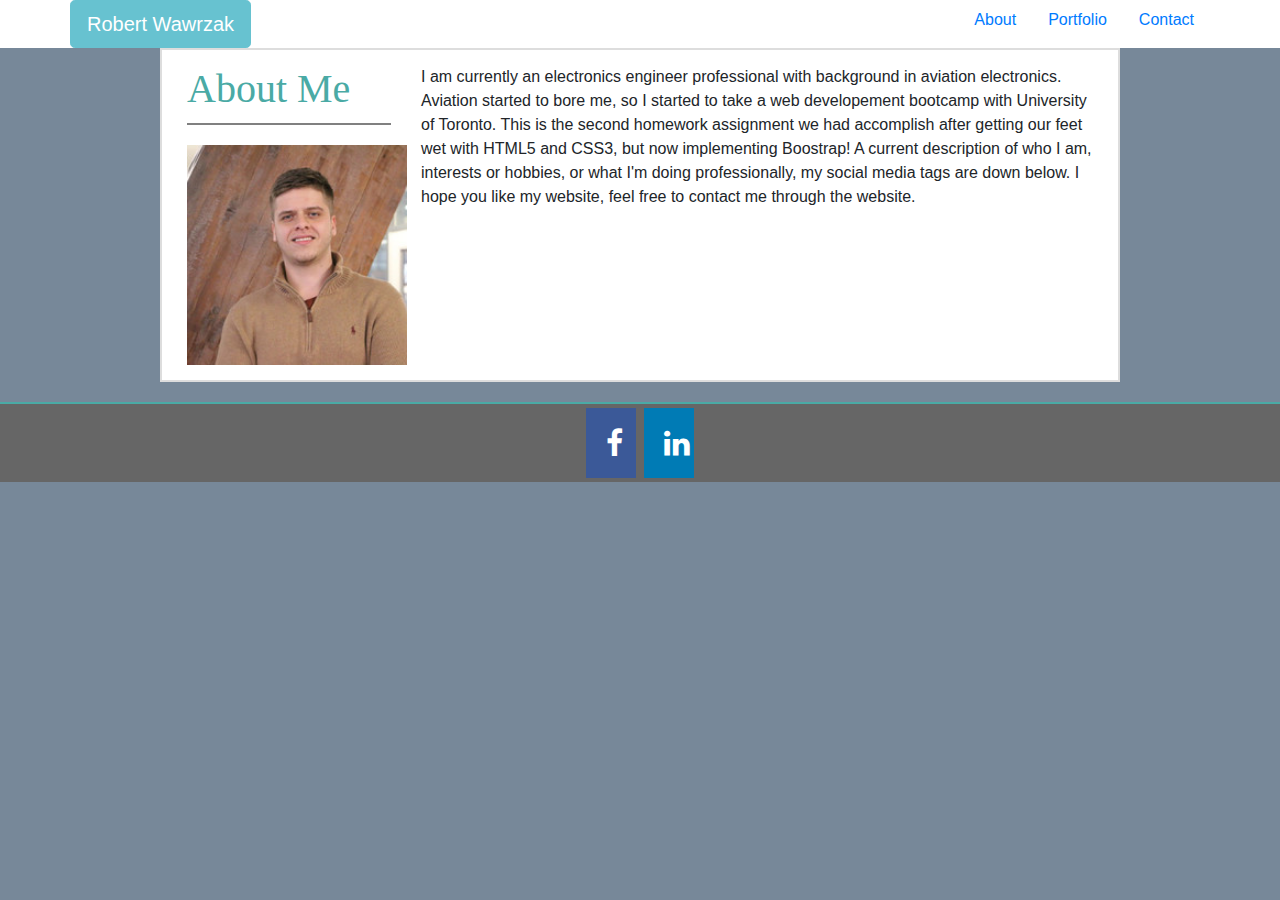
==== index.html @ 2ad71f85 "First Commit" ====
<!DOCTYPE>
<html>

<head>
  <meta charset="UTF-8">
  <link rel="stylesheet" href="reset.css">
  <link rel="stylesheet" href="https://stackpath.bootstrapcdn.com/bootstrap/4.1.1/css/bootstrap.min.css">
  <link rel="stylesheet" href="https://cdnjs.cloudflare.com/ajax/libs/font-awesome/4.7.0/css/font-awesome.min.css">
  <link rel="stylesheet" href="style.css">
  <title>Rob Wawrzak</title>
</head>

<body>

  <div class="Nav">
    <div class="container">
      <div class="row">
        <div class="col-sm-">
          <button type="button" class="btn btn-lg btn-info" disabled>Robert Wawrzak</button>
        </div>
        <div class="col">
        </div>
        <div class="col-sm-">
          <ul class="nav justify-content-end">
            <li class="nav-item">
              <a class="nav-link active" href="index.html">About</a>
            </li>
            <li class="nav-item">
              <a class="nav-link active" href="portfolio.html">Portfolio</a>
            </li>
            <li class="nav-item">
              <a class="nav-link active" href="contact.html">Contact</a>
            </li>
          </ul>
        </div>
      </div>
    </div>
  </div>

  <section class="container">
    <div class="Content">
      <div class="row">
        <div class="col-sm-3">
          <h1>About Me</h1>
          <img src="myself.jpg" height="220" width="220" align="left">
        </div>
        <div class="col-sm-9 align-middle">
          <p>I am currently an electronics engineer professional with background in aviation electronics. Aviation started to
            bore me, so I started to take a web developement bootcamp with University of Toronto. This is the second homework
            assignment we had accomplish after getting our feet wet with HTML5 and CSS3, but now implementing Boostrap! A
            current description of who I am, interests or hobbies, or what I'm doing professionally, my social media tags
            are down below. I hope you like my website, feel free to contact me through the website.
          </p>
        </div>
      </div>
    </div>
  </section>

  <section class="Footer">
    <div class="Contact">
      <a href="https://www.facebook.com/ThaRobFather" class="fa fa-facebook"></a>
      <a href="https://www.linkedin.com/in/robert-wawrzak-0845ba97" class="fa fa-linkedin"></a>
    </div>
  </section>
</body>

</html>
---- style.css ----
body {
  font-family: 'Arial', 'Helvetica Neue', Helvetica, sans-serif;
  width: auto;
  background-color: lightslategray;
  overflow-wrap: break-word;
}

h1 {
  font-family: 'Georgia', Cambria, Cochin, Georgia, Times, 'Times New Roman',
    serif;
  font-style: bold;
  color: #4aaaa5;
  padding-bottom: 10px;
  border-bottom: 2px solid gray;
  margin-bottom: 20px;
}

h2 {
  font-family: 'Georgia', Cambria, Cochin, Georgia, Times, 'Times New Roman',
    serif;
  /* width: auto; */
  padding: 20px 10px;
  color: white;
  background-color: #4aaaa5;
  float: bottom;
  clear: left;
  font-weight: bold;
  position: relative;
  bottom: 90px;
}

.Nav {
  background-color: white;
}

.me {
  margin: 0px 5px 5px 0px;
}

.Content {
  padding: 15px 25px;
  margin: auto;
  background-position: center;
  background-color: #ffffff;
  width: 960px;
  height: auto;
  border: 2px solid #dddddd;
  overflow: auto;
}

/* FOOTER CSS */
.Footer {
  border-top: 2px solid #4aaaa5;
  display: flex;
  align-items: center;
  height: 80px;
  width: auto;
  margin-left: auto;
  margin-right: auto;
  margin-top: 20px;
  padding: 10px;
  background-color: #666666;
}

.Contact {
  margin-left: auto;
  margin-right: auto;
  width: auto;
}

/* Facebook / LinkedIn Icons (apart of above footer)*/

.fa {
  padding: 20px;
  font-size: 30px;
  width: 50px;
  text-align: center;
  text-decoration: none;
  margin: 5px 2px;
}

.fa-facebook {
  background: #3b5998;
  color: white;
}

.fa-linkedin {
  background: #007bb5;
  color: white;
}

/* Bootstrap overrides */
#newcolor {
  height: auto;
  border-radius: 5px;
  background-color: #4aaaa5;
}
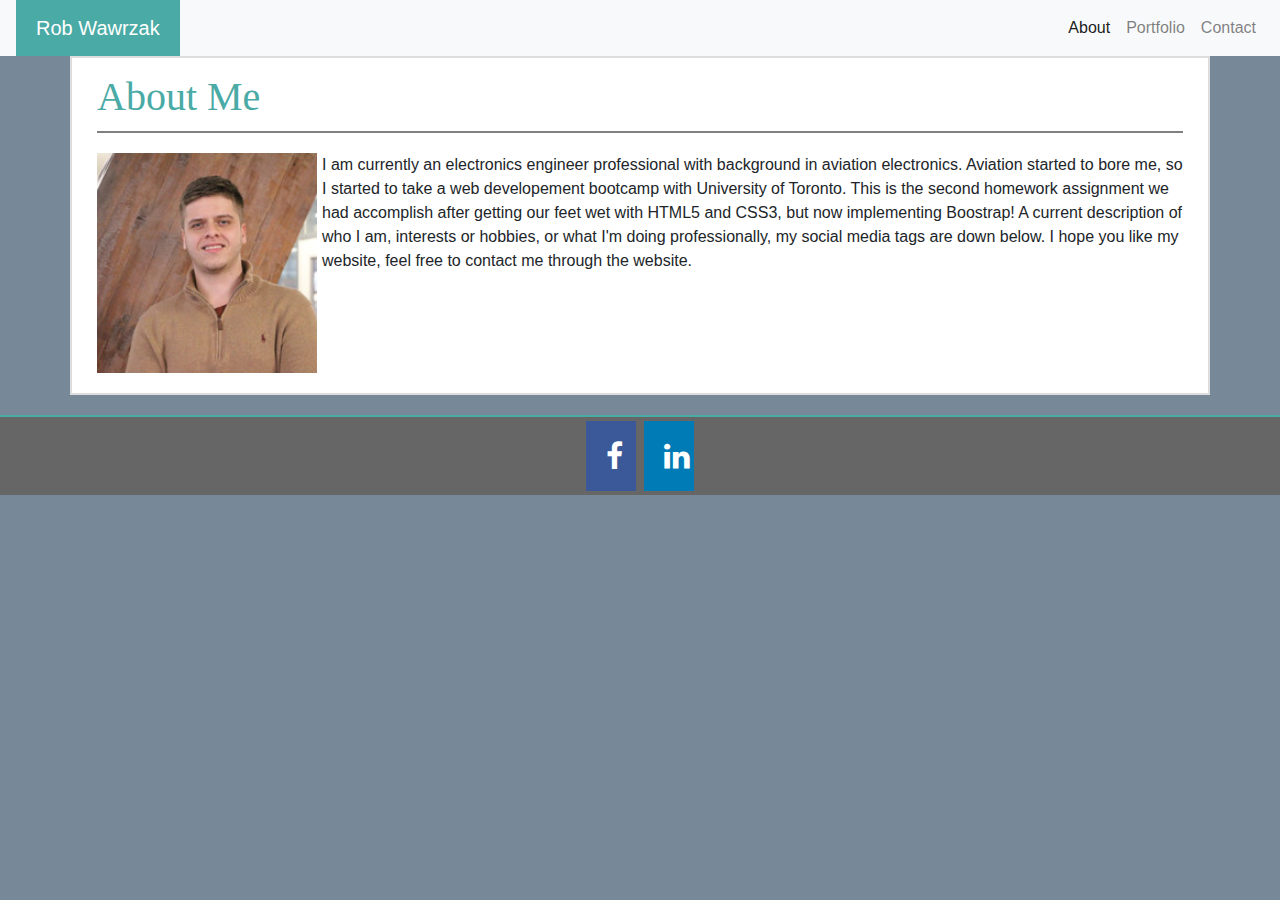
==== commit 56edfdb7: "Final" ====
--- a/index.html
+++ b/index.html
@@ -3,55 +3,48 @@
 
 <head>
   <meta charset="UTF-8">
-  <link rel="stylesheet" href="reset.css">
   <link rel="stylesheet" href="https://stackpath.bootstrapcdn.com/bootstrap/4.1.1/css/bootstrap.min.css">
   <link rel="stylesheet" href="https://cdnjs.cloudflare.com/ajax/libs/font-awesome/4.7.0/css/font-awesome.min.css">
   <link rel="stylesheet" href="style.css">
-  <title>Rob Wawrzak</title>
+  <title>Rob Wawrzak | Portfolio</title>
 </head>
 
 <body>
+  <nav class="navbar navbar-expand-sm navbar-light bg-light navbar-fixed-top">
+    <a class="navbar-brand" id="name" href="#">Rob Wawrzak</a>
+    <button class="navbar-toggler" type="button" data-toggle="collapse" data-target="#navbarsExample03" aria-controls="navbarsExample03"
+      aria-expanded="false" aria-label="Toggle navigation">
+      <span class="navbar-toggler-icon"></span>
+    </button>
 
-  <div class="Nav">
-    <div class="container">
-      <div class="row">
-        <div class="col-sm-">
-          <button type="button" class="btn btn-lg btn-info" disabled>Robert Wawrzak</button>
-        </div>
-        <div class="col">
-        </div>
-        <div class="col-sm-">
-          <ul class="nav justify-content-end">
-            <li class="nav-item">
-              <a class="nav-link active" href="index.html">About</a>
-            </li>
-            <li class="nav-item">
-              <a class="nav-link active" href="portfolio.html">Portfolio</a>
-            </li>
-            <li class="nav-item">
-              <a class="nav-link active" href="contact.html">Contact</a>
-            </li>
-          </ul>
-        </div>
-      </div>
+    <div class="collapse navbar-collapse" id="navbarsExample03">
+      <ul class="nav navbar-nav ml-auto">
+        <li class="nav-item active">
+          <a class="nav-link" href="index.html">About
+            <span class="sr-only">(current)</span>
+          </a>
+        </li>
+        <li class="nav-item">
+          <a class="nav-link" href="portfolio.html">Portfolio</a>
+        </li>
+        <li class="nav-item">
+          <a class="nav-link" href="contact.html">Contact</a>
+        </li>
+      </ul>
     </div>
-  </div>
+  </nav>
 
-  <section class="container">
-    <div class="Content">
-      <div class="row">
-        <div class="col-sm-3">
-          <h1>About Me</h1>
-          <img src="myself.jpg" height="220" width="220" align="left">
-        </div>
-        <div class="col-sm-9 align-middle">
-          <p>I am currently an electronics engineer professional with background in aviation electronics. Aviation started to
-            bore me, so I started to take a web developement bootcamp with University of Toronto. This is the second homework
-            assignment we had accomplish after getting our feet wet with HTML5 and CSS3, but now implementing Boostrap! A
-            current description of who I am, interests or hobbies, or what I'm doing professionally, my social media tags
-            are down below. I hope you like my website, feel free to contact me through the website.
-          </p>
-        </div>
+  <section class="container" id="content">
+    <h1>About Me</h1>
+    <div class="row">
+      <div class="col-md-12 align-middle">
+        <img src="myself.jpg" height="220" width="220" align="left" id="photo">
+        <p>I am currently an electronics engineer professional with background in aviation electronics. Aviation started to
+          bore me, so I started to take a web developement bootcamp with University of Toronto. This is the second homework
+          assignment we had accomplish after getting our feet wet with HTML5 and CSS3, but now implementing Boostrap! A current
+          description of who I am, interests or hobbies, or what I'm doing professionally, my social media tags are down
+          below. I hope you like my website, feel free to contact me through the website.
+        </p>
       </div>
     </div>
   </section>
@@ -62,6 +55,13 @@
       <a href="https://www.linkedin.com/in/robert-wawrzak-0845ba97" class="fa fa-linkedin"></a>
     </div>
   </section>
+
+  <!-- Bootstrap CDN -->
+
+  <script src="https://code.jquery.com/jquery-3.3.1.slim.min.js" integrity="sha384-q8i/X+965DzO0rT7abK41JStQIAqVgRVzpbzo5smXKp4YfRvH+8abtTE1Pi6jizo"
+    crossorigin="anonymous"></script>
+  <script src="https://stackpath.bootstrapcdn.com/bootstrap/4.1.1/js/bootstrap.min.js" integrity="sha384-smHYKdLADwkXOn1EmN1qk/HfnUcbVRZyYmZ4qpPea6sjB/pTJ0euyQp0Mk8ck+5T"
+    crossorigin="anonymous"></script>
 </body>
 
 </html>--- a/style.css
+++ b/style.css
@@ -18,7 +18,6 @@
 h2 {
   font-family: 'Georgia', Cambria, Cochin, Georgia, Times, 'Times New Roman',
     serif;
-  /* width: auto; */
   padding: 20px 10px;
   color: white;
   background-color: #4aaaa5;
@@ -29,23 +28,25 @@
   bottom: 90px;
 }
 
-.Nav {
-  background-color: white;
+#name {
+  background-color: #4aaaa5;
+  padding: 13px 20px;
+  color: #fff;
+  margin: -30px 0px;
 }
 
-.me {
+#photo {
   margin: 0px 5px 5px 0px;
 }
 
-.Content {
+#content {
   padding: 15px 25px;
   margin: auto;
   background-position: center;
   background-color: #ffffff;
-  width: 960px;
+  width: auto;
   height: auto;
   border: 2px solid #dddddd;
-  overflow: auto;
 }
 
 /* FOOTER CSS */
@@ -88,10 +89,3 @@
   background: #007bb5;
   color: white;
 }
-
-/* Bootstrap overrides */
-#newcolor {
-  height: auto;
-  border-radius: 5px;
-  background-color: #4aaaa5;
-}
